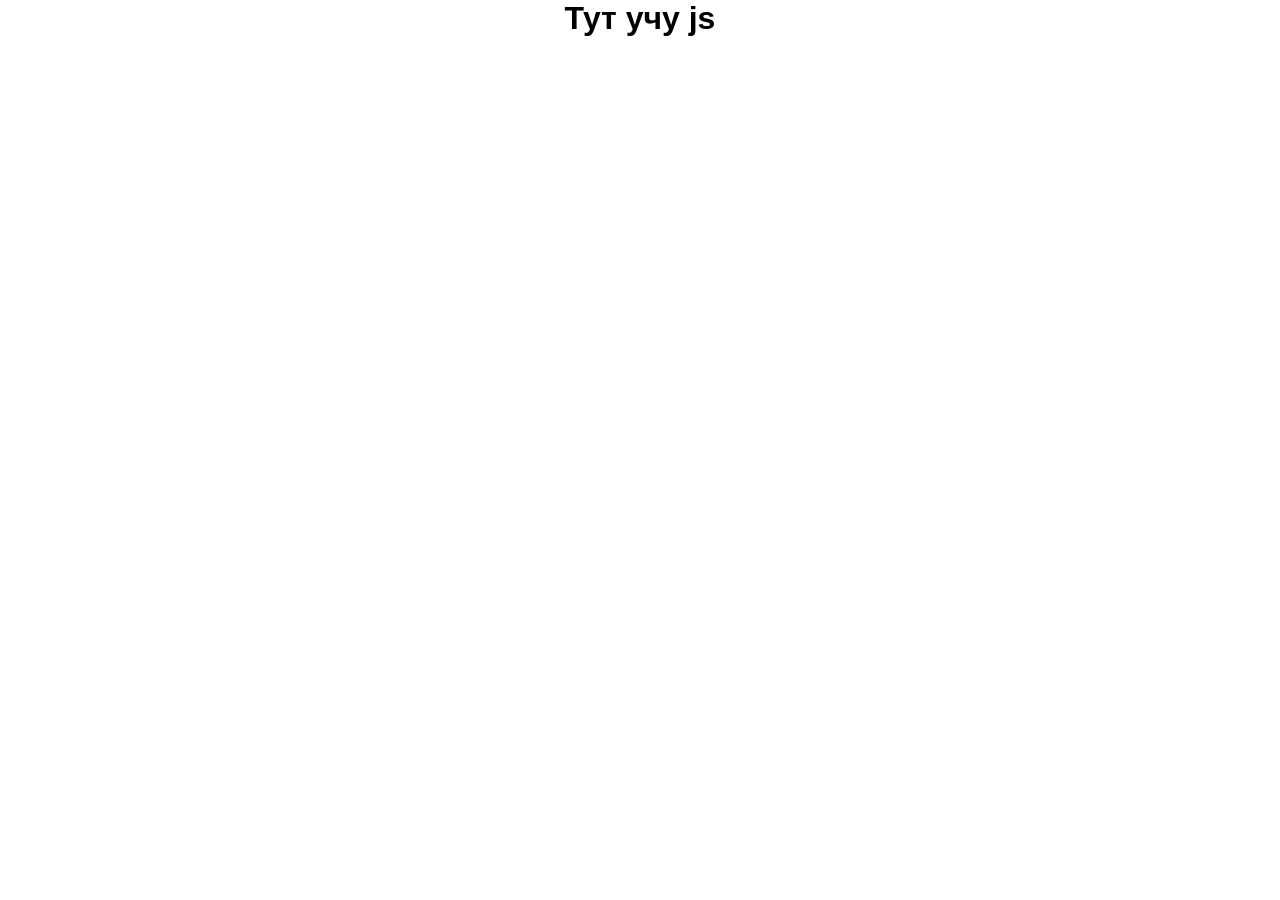
==== index.html @ 9d9ac6ce "'JS'" ====
<!DOCTYPE html>
<html lang="en">
  <head>
    <meta charset="UTF-8" />
    <meta name="viewport" content="width=device-width, initial-scale=1.0" />
    <title>JavaScript</title>
    <link rel="stylesheet" href="style.css" />
    <!-- <script src="first.js" defer></script> -->
  </head>
  <body>
    <noscript>Включите ДЖАВАСКРИПТ!</noscript>
    <h1 class="header">Тут учу js</h1>

    <script src="first.js"> 
      // коммент
      /* многострочный комментарий */
    

      // document.write('Hello');

      //console.log('Hello');
      //console.info('Hello');


      //console.error('Error! You dumb.');

      //console.warn('Error!');
    </script>
  </body>
</html>
---- style.css ----
*{
    margin: 0;
    padding: 0;
    box-sizing: border-box;
    font-family: sans-serif;
}


.header {
    display: flex;
    justify-content: center;
    align-items: center;
}
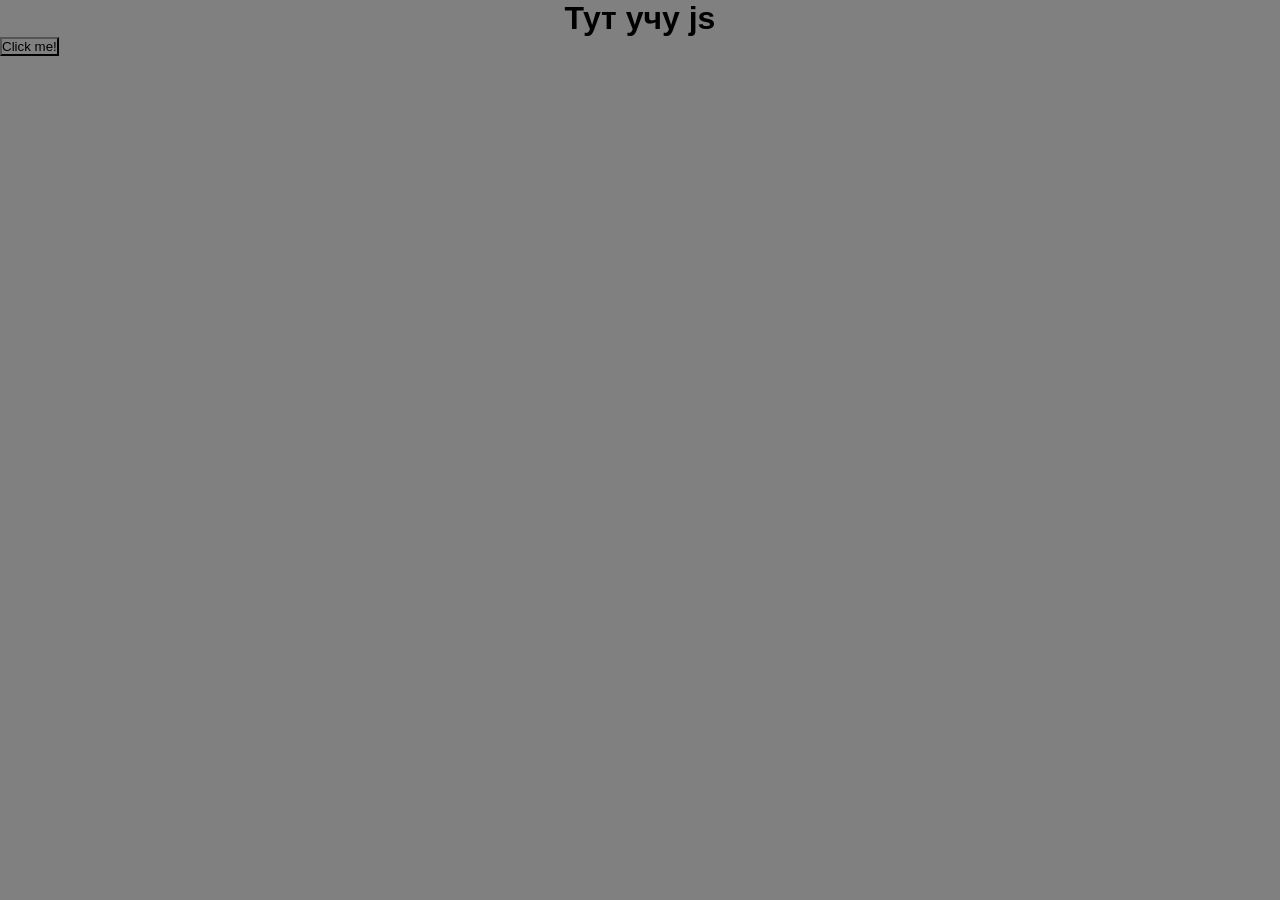
==== commit 90413414: "Начал изучать события и обработчики" ====
--- a/index.html
+++ b/index.html
@@ -10,6 +10,10 @@
   <body>
     <noscript>Включите ДЖАВАСКРИПТ!</noscript>
     <h1 class="header">Тут учу js</h1>
+
+    <button onclick = 'onClickButton()'>
+      Click me!
+    </button>
 
     <script src="first.js"> 
       // коммент
--- a/style.css
+++ b/style.css
@@ -3,6 +3,7 @@
     padding: 0;
     box-sizing: border-box;
     font-family: sans-serif;
+    background-color: gray;
 }
 
 
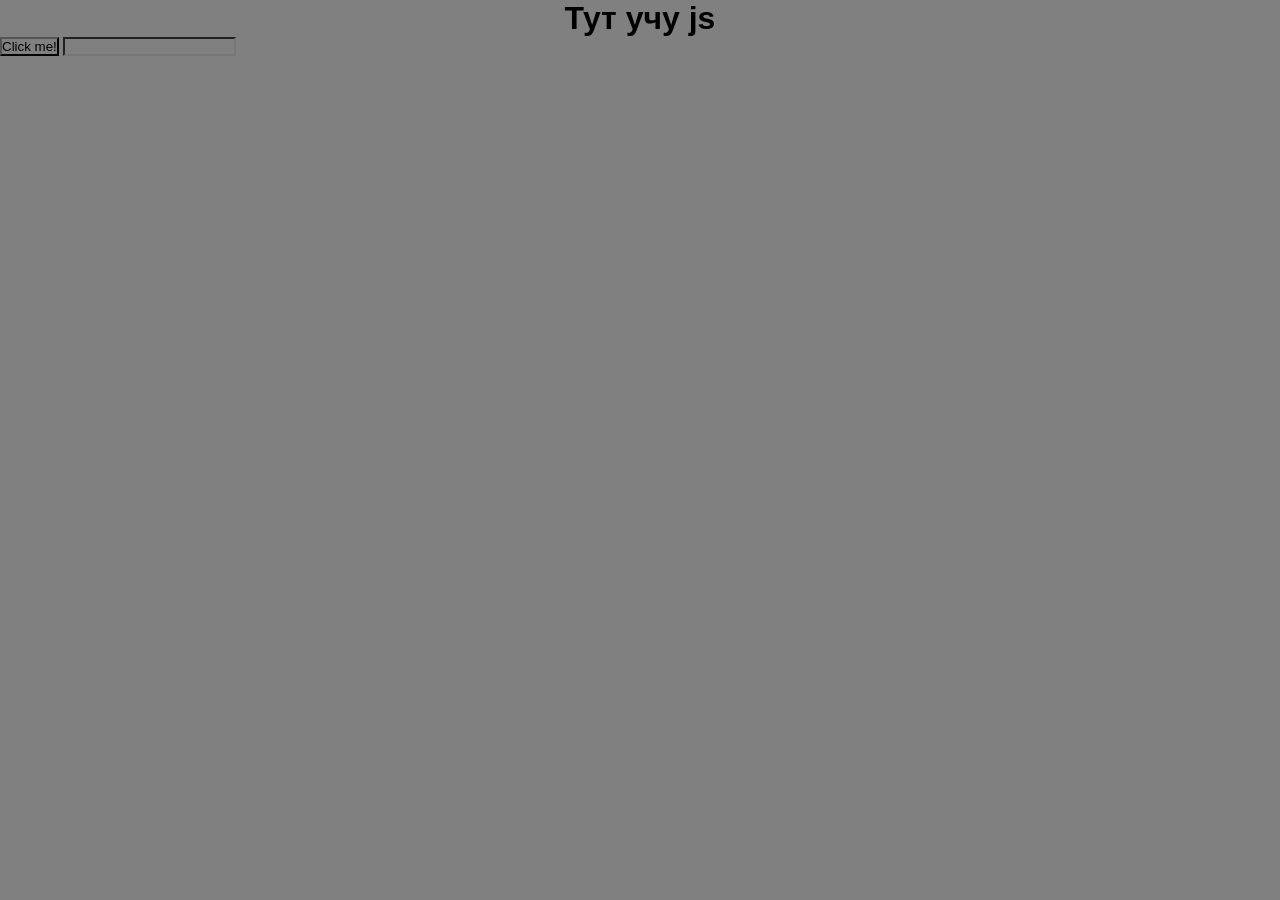
==== commit 34940157: "Обработка формы с JS" ====
--- a/index.html
+++ b/index.html
@@ -11,9 +11,11 @@
     <noscript>Включите ДЖАВАСКРИПТ!</noscript>
     <h1 class="header">Тут учу js</h1>
 
-    <button onclick = 'onClickButton()'>
+    <button name="mainButton" onclick = "onClickButton(this)">
       Click me!
     </button>
+
+    <input oninput="onInput(this)" type="text">
 
     <script src="first.js"> 
       // коммент
